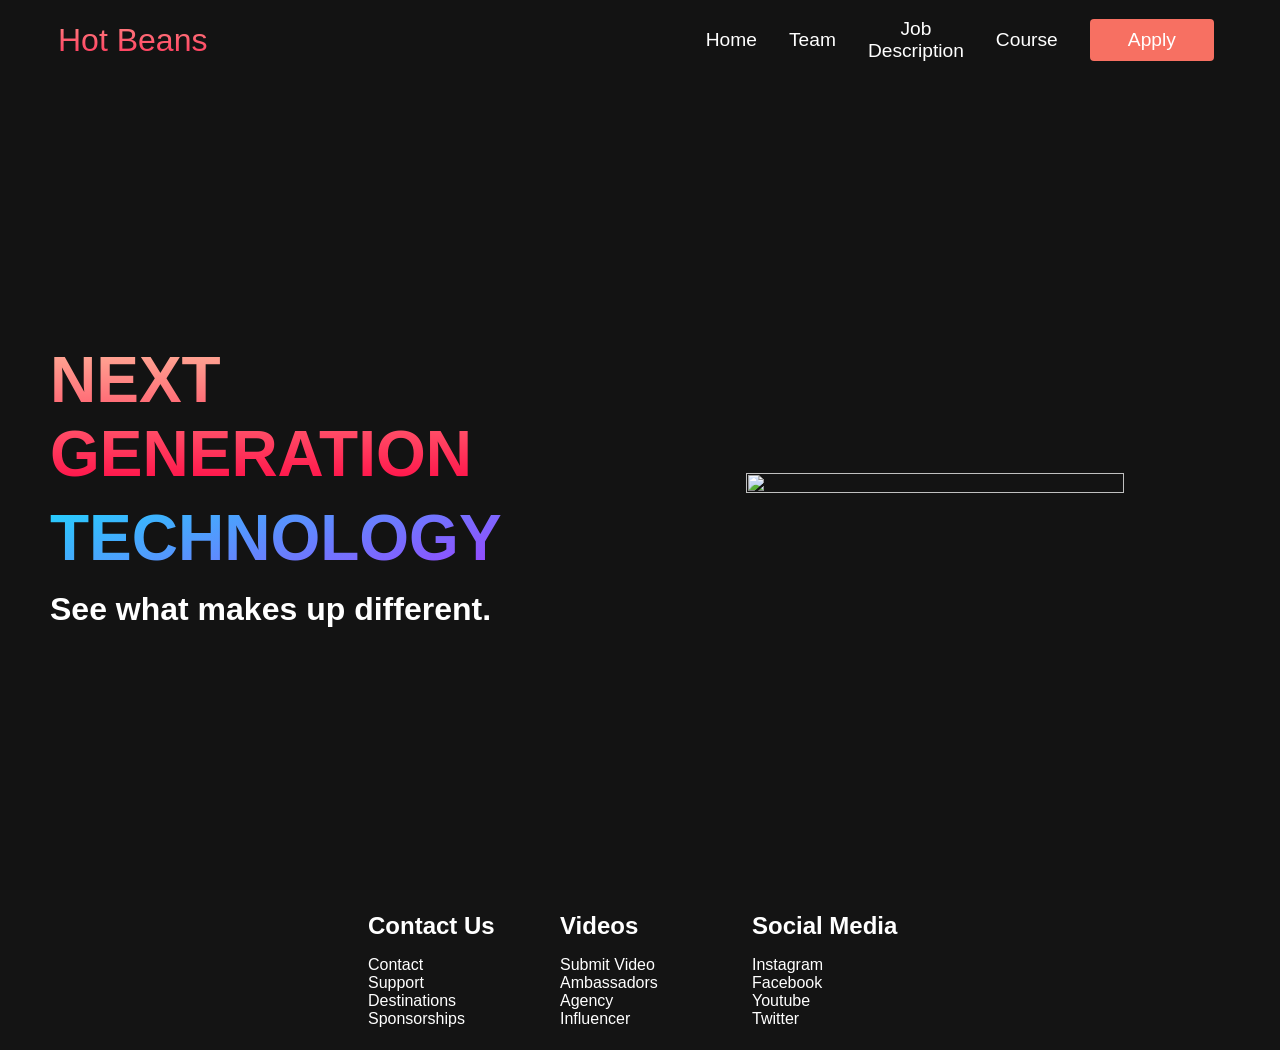
==== index.html @ a4a8a01b "Add files via upload" ====
<!DOCTYPE html>
<html lang="en">
  <head>
    <meta charset="UTF-8" />
    <meta name="viewport" content="width=device-width, initial-scale=1.0" />
    <title>Hot Beans</title>
    <link rel="stylesheet" href="styles.css"/>
  </head>
  <body>
    <!-- Navbar Section -->
    <nav class="navbar">
      <div class="navbar__container">
        <a href="/" id="navbar__logo"><i class="fas fa-gem"></i>Hot Beans</a>
        <div class="navbar__toggle" id="mobile-menu">
          <span class="bar"></span> <span class="bar"></span>
          <span class="bar"></span>
        </div>
        <ul class="navbar__menu">
          <li class="navbar__item">
            <a href="index.html" class="navbar__links">Home</a>
          </li>
          <li class="navbar__item">
            <a href="group.html" class="navbar__links">Team</a>
          </li>
          <li class="navbar__item">
            <a href="jd.html" class="navbar__links">Job Description</a>
          </li>
          <li class="navbar__item">
            <a href="courses.html" class="navbar__links">Course</a>
          </li>
          <li class="navbar__btn"><a href="apply.html" class="button">Apply</a></li>
        </ul>
      </div>
    </nav>

    <!-- Hero Section -->
    <div class="main">
      <div class="main__container">
        <div class="main__content">
          <h1>NEXT GENERATION</h1>
          <h2>TECHNOLOGY</h2>
          <p>See what makes up different.</p>
        </div>
        <div class="main__img--container">
          <img src="images/index picture.jpg" width="95%" height="95%" id="main__img" />
        </div>
      </div>
    </div>

    <!-- Footer Section -->
    <div class="footer__container">
      <div class="footer__links">
        <div class="footer__link--wrapper">
          <div class="footer__link--items">
            <h2>Contact Us</h2>
            <a href="/">Contact</a> <a href="/">Support</a>
            <a href="/">Destinations</a> <a href="/">Sponsorships</a>
          </div>
        </div>
        <div class="footer__link--wrapper">
          <div class="footer__link--items">
            <h2>Videos</h2>
            <a href="/">Submit Video</a> <a href="/">Ambassadors</a>
            <a href="/">Agency</a> <a href="/">Influencer</a>
          </div>
          <div class="footer__link--items">
            <h2>Social Media</h2>
            <a href="/">Instagram</a> <a href="/">Facebook</a>
            <a href="/">Youtube</a> <a href="/">Twitter</a>
          </div>
        </div>
      </div>
      <section class="social__media"></section>
    </div>
    <script src="app.js"></script>
  </body>
</html>
---- styles.css ----
* {
  box-sizing: border-box;
  margin: 0;
  padding: 0;
  font-family: 'Kumbh Sans', sans-serif;
}

.navbar {
  background: #131313;
  height: 80px;
  display: flex;
  justify-content: center;
  align-items: center;
  font-size: 1.2rem;
  position: sticky;
  top: 0;
  z-index: 999;
}

.navbar__container {
  display: flex;
  justify-content: space-between;
  height: 80px;
  z-index: 1;
  width: 100%;
  max-width: 1300px;
  margin-right: auto;
  margin-left: auto;
  padding-right: 50px;
  padding-left: 50px;
}

#navbar__logo {
  background-color: #ff8177;
  background-image: linear-gradient(to top, #ff0844 0%, #ffb199 100%);
  background-size: 100%;
  -webkit-background-clip: text;
  -moz-background-clip: text;
  -webkit-text-fill-color: transparent;
  -moz-text-fill-color: transparent;
  display: flex;
  align-items: center;
  cursor: pointer;
  text-decoration: none;
  font-size: 2rem;
}

.fa-gem {
  margin-right: 0.5rem;
}

.navbar__menu {
  display: flex;
  align-items: center;
  list-style: none;
  text-align: center;
}

.navbar__item {
  height: 80px;
}

.navbar__links {
  color: #fff;
  display: flex;
  align-items: center;
  justify-content: center;
  text-decoration: none;
  padding: 0 1rem;
  height: 100%;
}

.navbar__btn {
  display: flex;
  justify-content: center;
  align-items: center;
  padding: 0 1rem;
  width: 100%;
}

.button {
  display: flex;
  justify-content: center;
  align-items: center;
  text-decoration: none;
  padding: 10px 20px;
  height: 100%;
  width: 100%;
  border: none;
  outline: none;
  border-radius: 4px;
  background: #f77062;
  color: #fff;
}

.button:hover {
  background: #4837ff;
  transition: all 0.3s ease;
}

.navbar__links:hover {
  color: #f77062;
  transition: all 0.3s ease;
}

@media screen and (max-width: 960px) {
  .navbar__container {
    display: flex;
    justify-content: space-between;
    height: 80px;
    z-index: 1;
    width: 100%;
    max-width: 1300px;
    padding: 0;
  }

  .navbar__menu {
    display: grid;
    grid-template-columns: auto;
    margin: 0;
    width: 100%;
    position: absolute;
    top: -1000px;
    opacity: 1;
    transition: all 0.5s ease;
    height: 50vh;
    z-index: -1;
  }

  .navbar__menu.active {
    background: #131313;
    top: 100%;
    opacity: 1;
    transition: all 0.5s ease;
    z-index: 99;
    height: 50vh;
    font-size: 1.6rem;
  }

  #navbar__logo {
    padding-left: 25px;
  }

  .navbar__toggle .bar {
    width: 25px;
    height: 3px;
    margin: 5px auto;
    transition: all 0.3s ease-in-out;
    background: #fff;
  }

  .navbar__item {
    width: 100%;
  }

  .navbar__links {
    text-align: center;
    padding: 2rem;
    width: 100%;
    display: table;
  }

  .navbar__btn {
    padding-bottom: 2rem;
  }

  .button {
    display: flex;
    justify-content: center;
    align-items: center;
    width: 80%;
    height: 80px;
    margin: 0;
  }

  #mobile-menu {
    position: absolute;
    top: 20%;
    right: 5%;
    transform: translate(5%, 20%);
  }

  .navbar__toggle .bar {
    display: block;
    cursor: pointer;
  }

  #mobile-menu.is-active .bar:nth-child(2) {
    opacity: 0;
  }

  #mobile-menu.is-active .bar:nth-child(1) {
    transform: translateY(8px) rotate(45deg);
  }

  #mobile-menu.is-active .bar:nth-child(3) {
    transform: translateY(-8px) rotate(-45deg);
  }
}

/* Main Content CSS */
.main {
  background-color: #141414;
}

.main__container {
  display: grid;
  grid-template-columns: 1fr 1fr;
  align-items: center;
  justify-self: center;
  margin: 0 auto;
  height: 90vh;
  background-color: #131313;
  z-index: 1;
  width: 100%;
  max-width: 1300px;
  padding-right: 50px;
  padding-left: 50px;
}

.main__content {
  color: #fff;
  width: 100%;
}

.main__content h1 {
  font-size: 4rem;
  background-color: #ff8177;
  background-image: linear-gradient(to top, #ff0844 0%, #ffb199 100%);
  background-size: 100%;
  -webkit-background-clip: text;
  -moz-background-clip: text;
  -webkit-text-fill-color: transparent;
  -moz-text-fill-color: transparent;
}

.main__content h2 {
  font-size: 4rem;
  margin-top: 10px;
  background-color: #ff8177;
  background-image: linear-gradient(-20deg, #b721ff 0%, #21d4fd 100%);
  background-size: 100%;
  -webkit-background-clip: text;
  -moz-background-clip: text;
  -webkit-text-fill-color: transparent;
  -moz-text-fill-color: transparent;
}

.main__content p {
  margin-top: 1rem;
  font-size: 2rem;
  font-weight: 700;
}

.main__btn {
  font-size: 1rem;
  background-image: linear-gradient(to top, #f77062 0%, #fe5196 100%);
  padding: 14px 32px;
  border: none;
  border-radius: 4px;
  color: #fff;
  margin-top: 2rem;
  cursor: pointer;
  position: relative;
  transition: all 0.35s;
  outline: none;
}

.main__btn a {
  position: relative;
  z-index: 2;
  color: #fff;
  text-decoration: none;
}

.main__btn:after {
  position: absolute;
  content: '';
  top: 0;
  left: 0;
  width: 0;
  height: 100%;
  background: #4837ff;
  transition: all 0.35s;
  border-radius: 4px;
}

.main__btn:hover {
  color: #fff;
}

.main__btn:hover:after {
  width: 100%;
}

.main__img--container {
  text-align: center;
}

#main__img {
  height: 80%;
  width: 80%;
}
/*group page CSS*/
.team-member {
  display: flex;
  flex-wrap: wrap;
  justify-content: center;
  align-items: center;
  margin-bottom: 20px;
}
.team-member img {
  width: 200px;
  height: 200px;
  object-fit: cover;
  border-radius: 50%;
  margin-right: 20px;
}
.team-member-info {
  max-width: 500px;
}
/*courses page*/
.course {
  display: flex;
  flex-wrap: wrap;
  justify-content: center;
  align-items: center;
  margin-bottom: 20px;
}
.course img {
  width: 200px;
  height: 200px;
  object-fit: cover;
  border-radius: 10px;
  margin-right: 20px;
}
.course-info {
  max-width: 700px;
}

/* Mobile Responsive */
@media screen and (max-width: 768px) {
  .main__container {
    display: grid;
    grid-template-columns: auto;
    align-items: center;
    justify-self: center;
    width: 100%;
    margin: 0 auto;
    height: 90vh;
  }

  .main__content {
    text-align: center;
    margin-bottom: 4rem;
  }

  .main__content h1 {
    font-size: 2.5rem;
    margin-top: 2rem;
  }

  .main__content h2 {
    font-size: 3rem;
  }

  .main__content p {
    margin-top: 1rem;
    font-size: 1.5rem;
  }
}

@media screen and (max-width: 480px) {
  .main__content h1 {
    font-size: 2rem;
    margin-top: 3rem;
  }

  .main__content h2 {
    font-size: 2rem;
  }

  .main__content p {
    margin-top: 2rem;
    font-size: 1.5rem;
  }

  .main__btn {
    padding: 12px 36px;
    margin: 2.5rem 0;
  }
}

/* Footer CSS */
.footer__container {
  background-color: #141414;
  height: 100px;
  padding: 5rem 0;
  display: flex;
  flex-direction: column;
  justify-content: center;
  align-items: center;
}

#footer__logo {
  color: #fff;
  display: flex;
  align-items: center;
  cursor: pointer;
  text-decoration: none;
  font-size: 2rem;
}

.footer__links {
  width: 100%;
  max-width: 1000px;
  display: flex;
  justify-content: center;
}

.footer__link--wrapper {
  display: flex;
}

.footer__link--items {
  display: flex;
  flex-direction: column;
  align-items: flex-start;
  margin: 16px;
  text-align: left;
  width: 160px;
  box-sizing: border-box;
}

.footer__link--items h2 {
  margin-bottom: 16px;
}

.footer__link--items > h2 {
  color: #fff;
}

.footer__link--items a {
  color: #fff;
  text-decoration: none;
}

.footer__link--items a:hover {
  color: #e9e9e9;
  transition: 0.3s ease-out;
}

/* Social Icons */
.social__icon--link {
  color: #fff;
  font-size: 24px;
}

.social__media {
  max-width: 1000px;
  width: 100%;
}

.social__media--wrap {
  display: flex;
  justify-content: space-between;
  align-items: center;
  width: 90%;
  max-width: 1000px;
  margin: 40px auto 0 auto;
}

.social__icons {
  display: flex;
  justify-content: space-between;
  align-items: center;
  width: 240px;
}

.social__logo {
  color: #fff;
  justify-self: start;
  margin-left: 20px;
  cursor: pointer;
  text-decoration: none;
  font-size: 2rem;
  display: flex;
  align-items: center;
  margin-bottom: 16px;
}

.website__rights {
  color: #fff;
}

@media screen and (max-width: 820px) {
  .footer__links {
    padding-top: 2rem;
  }

  #footer__logo {
    margin-bottom: 2rem;
  }

  .website__rights {
    margin-bottom: 2rem;
  }

  .footer__link--wrapper {
    flex-direction: column;
  }

  .social__media--wrap {
    flex-direction: column;
  }
}

@media screen and (max-width: 480px) {
  .footer__link--items {
    margin: 0;
    padding: 10px;
    width: 100%;
  }
}
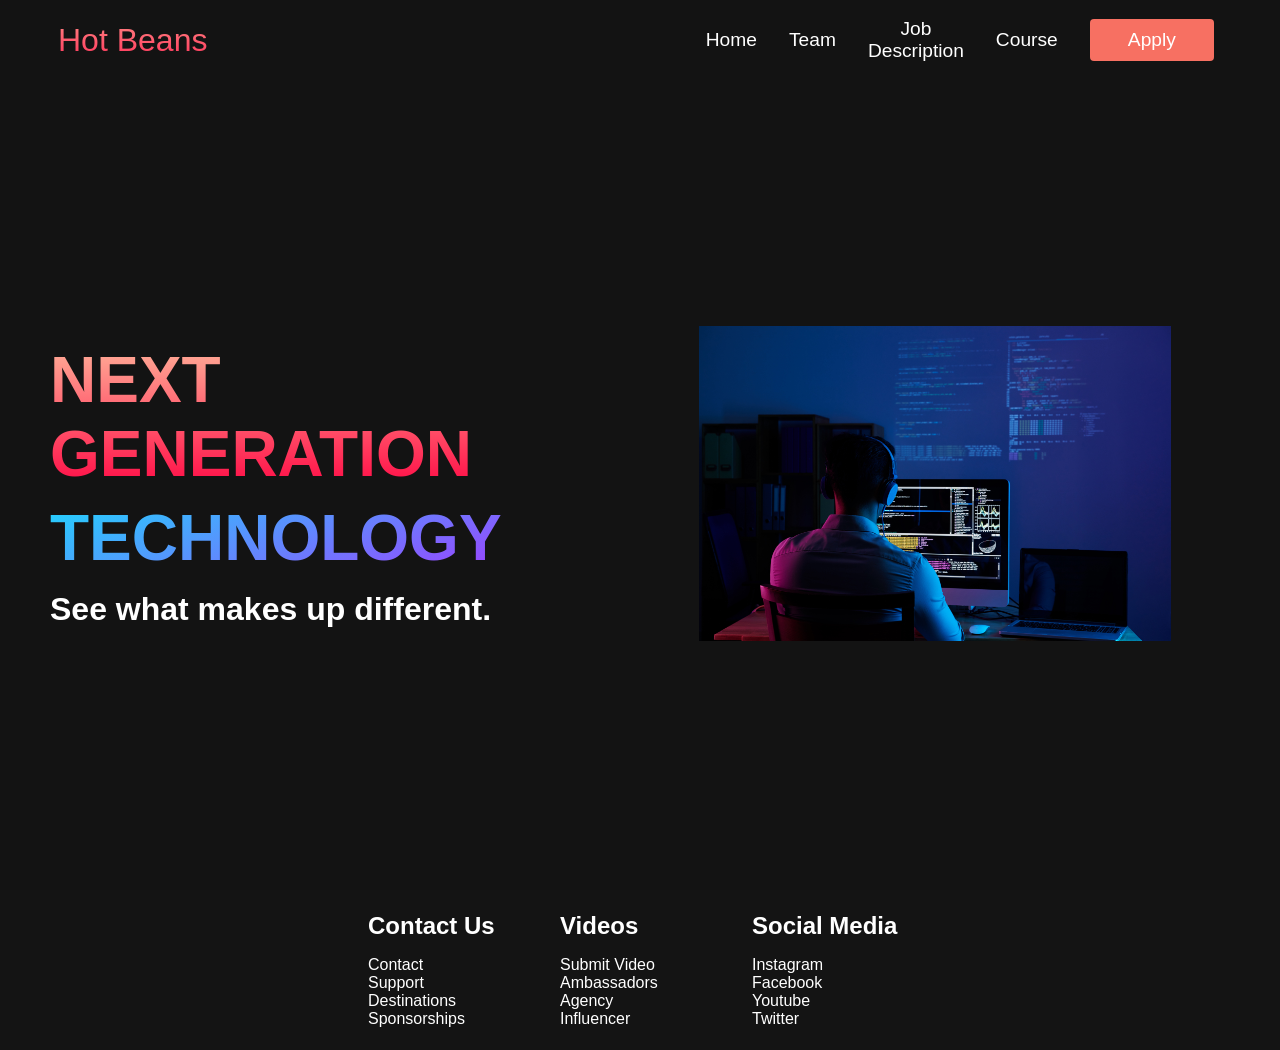
==== commit dfa4d67a: "Update image source in index.html Fixed image source path in the main section." ====
--- a/index.html
+++ b/index.html
@@ -42,7 +42,7 @@
           <p>See what makes up different.</p>
         </div>
         <div class="main__img--container">
-          <img src="images/index picture.jpg" width="95%" height="95%" id="main__img" />
+          <img src="index picture.jpg" width="95%" height="95%" id="main__img" />
         </div>
       </div>
     </div>
@@ -74,4 +74,4 @@
     </div>
     <script src="app.js"></script>
   </body>
-</html>+</html>
